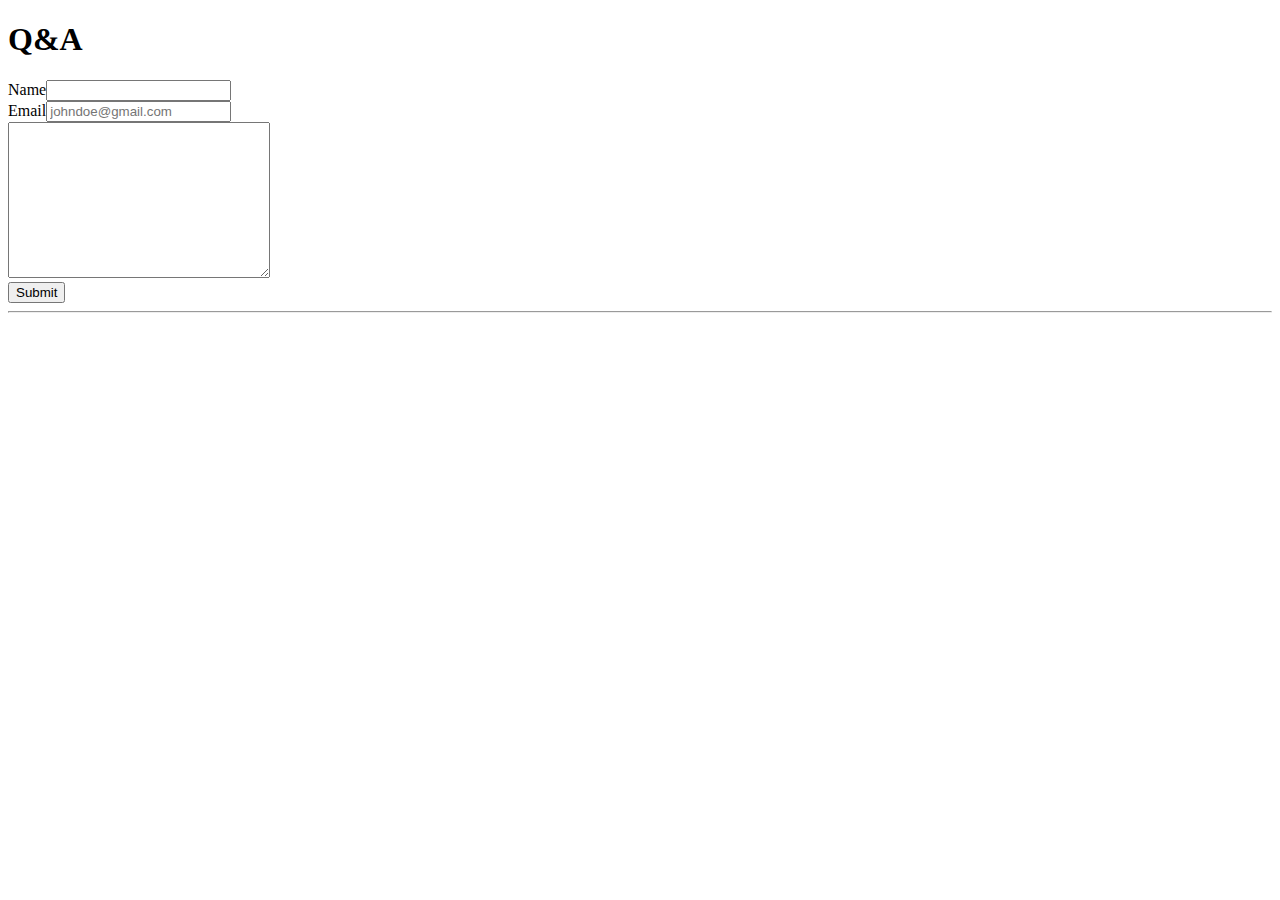
==== questions.html @ 1f130a8e "Initial commit" ====
<!DOCTYPE html>
<html lang="en" dir="ltr">
  <head>
    <h1>Q&A</h1>
    <meta charset="utf-8">
      <link rel="stylesheet" href="css/styles.css">
    <title></title>
  </head>
  <body>
<form action="mailto:ianmwitumi@gmail.com" method="post" enctype="text/plain">

<label>Name</label><input type="name" name="text"  /><br>
<label>Email</label><input type="email" name="email" placeholder="johndoe@gmail.com" /> <br>
<textarea name="comment " rows="10 " cols="30 "></textarea> <br>

<button type="submit " >  Submit </button>

  </form>
<hr>
  </body>
</html>
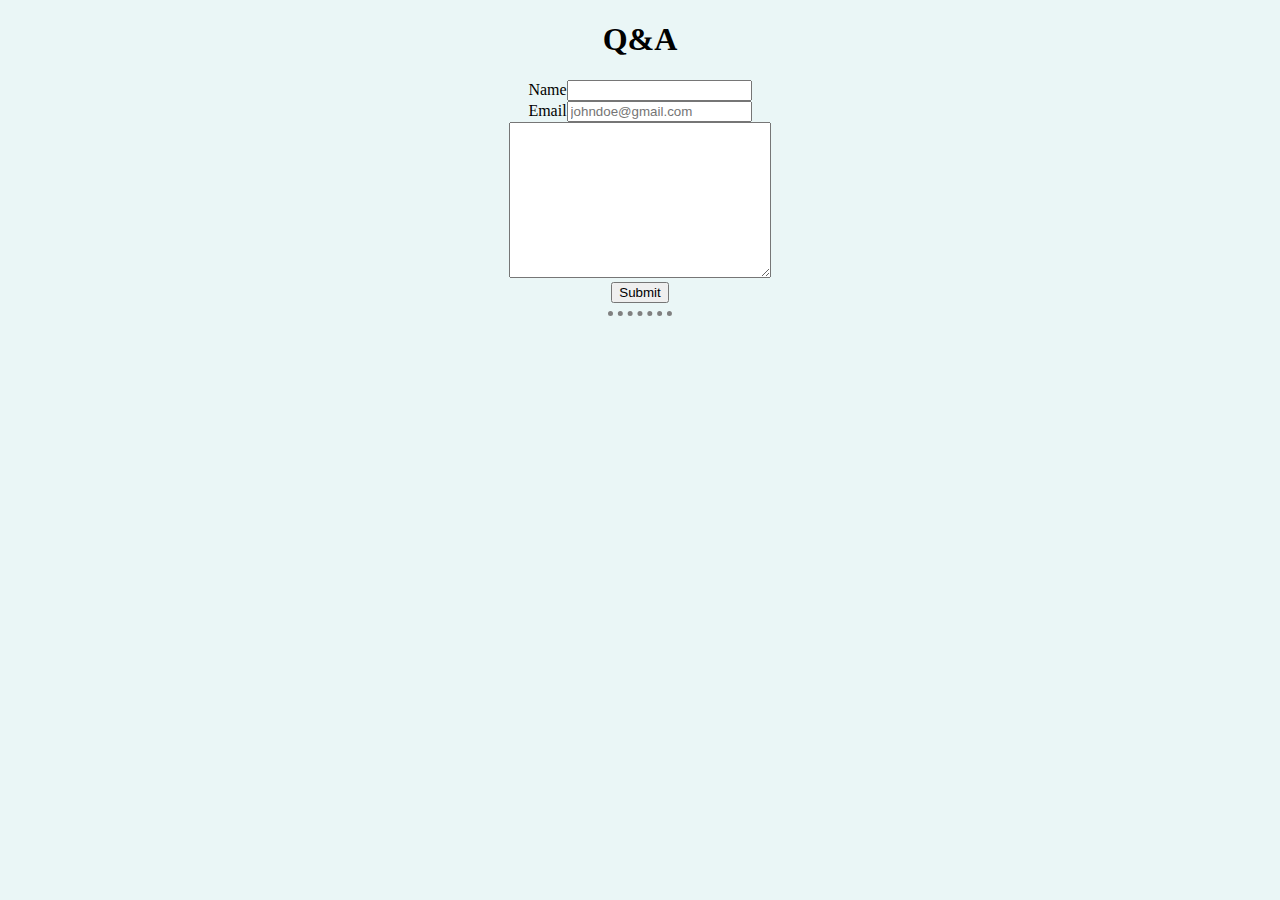
==== commit 46a4ea32: "Update questions.html" ====
--- a/questions.html
+++ b/questions.html
@@ -3,7 +3,7 @@
   <head>
     <h1>Q&A</h1>
     <meta charset="utf-8">
-      <link rel="stylesheet" href="css/styles.css">
+      <link rel="stylesheet" href="styles.css">
     <title></title>
   </head>
   <body>
--- a/styles.css
+++ b/styles.css
@@ -0,0 +1,32 @@
+  body{
+        background-color:#EAF6F6;
+        align-items: center;
+        text-align: center;
+
+  }
+  hr{
+
+      border-style:dotted none none;
+      border-color:grey;
+      width:5%;
+      border-width:5px;
+  }
+  h1:hover
+  {
+     color:#2c003e;
+     color:#41aaa8;
+
+  }
+
+h2{
+  color:#41aaa8;
+}
+
+img{
+    width: 200px;
+    height: 200px;
+    
+}
+a:hover {
+  background-color: gold;
+}
